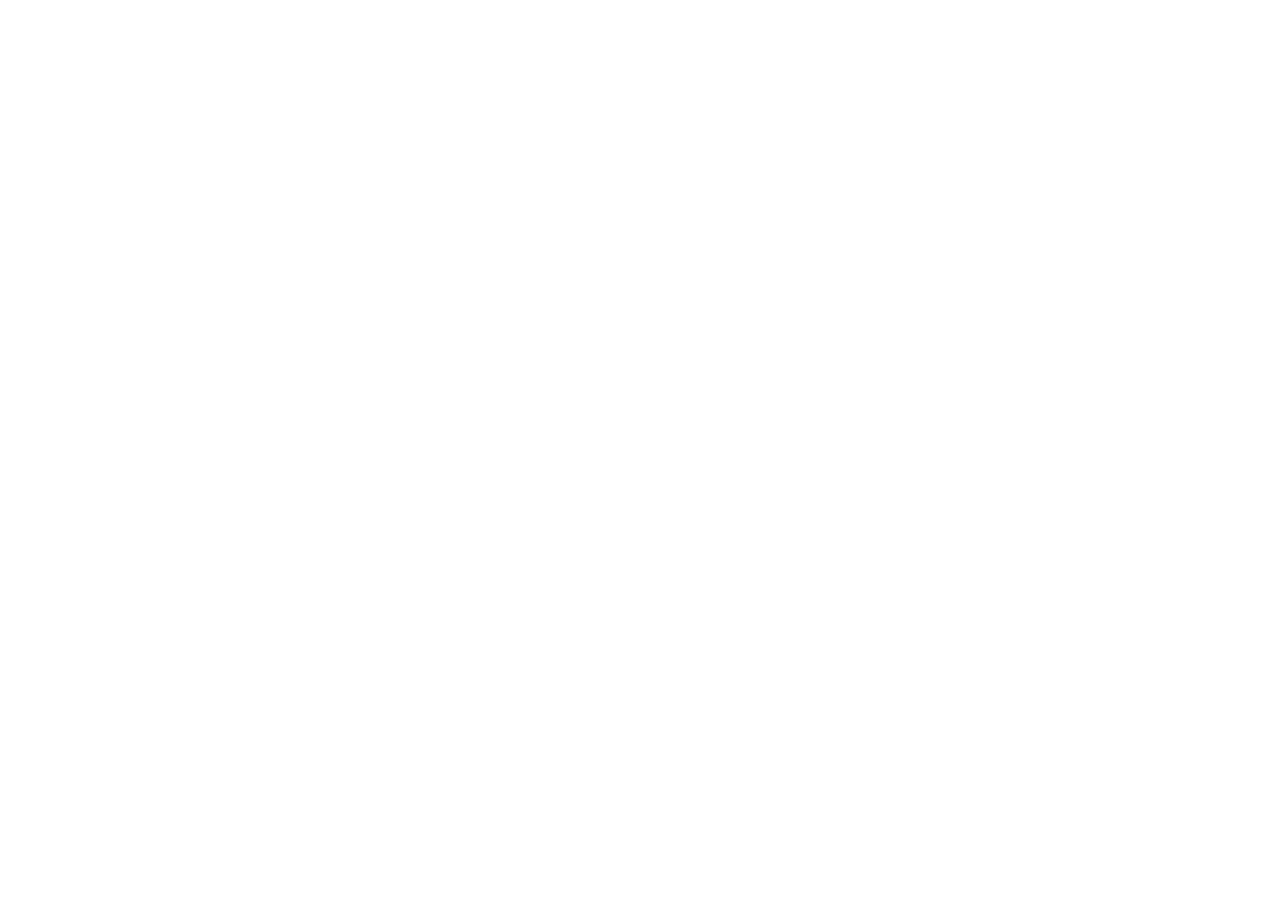
==== hm_forms_tables_w2/index.html @ 7ed542e3 "Add files via upload" ====
<!DOCTYPE html>
<html>

<head>
    <title> tables/forms </title>
    <link rel="stylesheet" type="text/css" href="normalize.css" /> <!--@@@@@@@equalizes parameters so diffrent browsers would display content equally-->
    <link rel="stylesheet" type="text/css" href="style.css" />

</head>


    <body>

        

        
    </body>
</html>
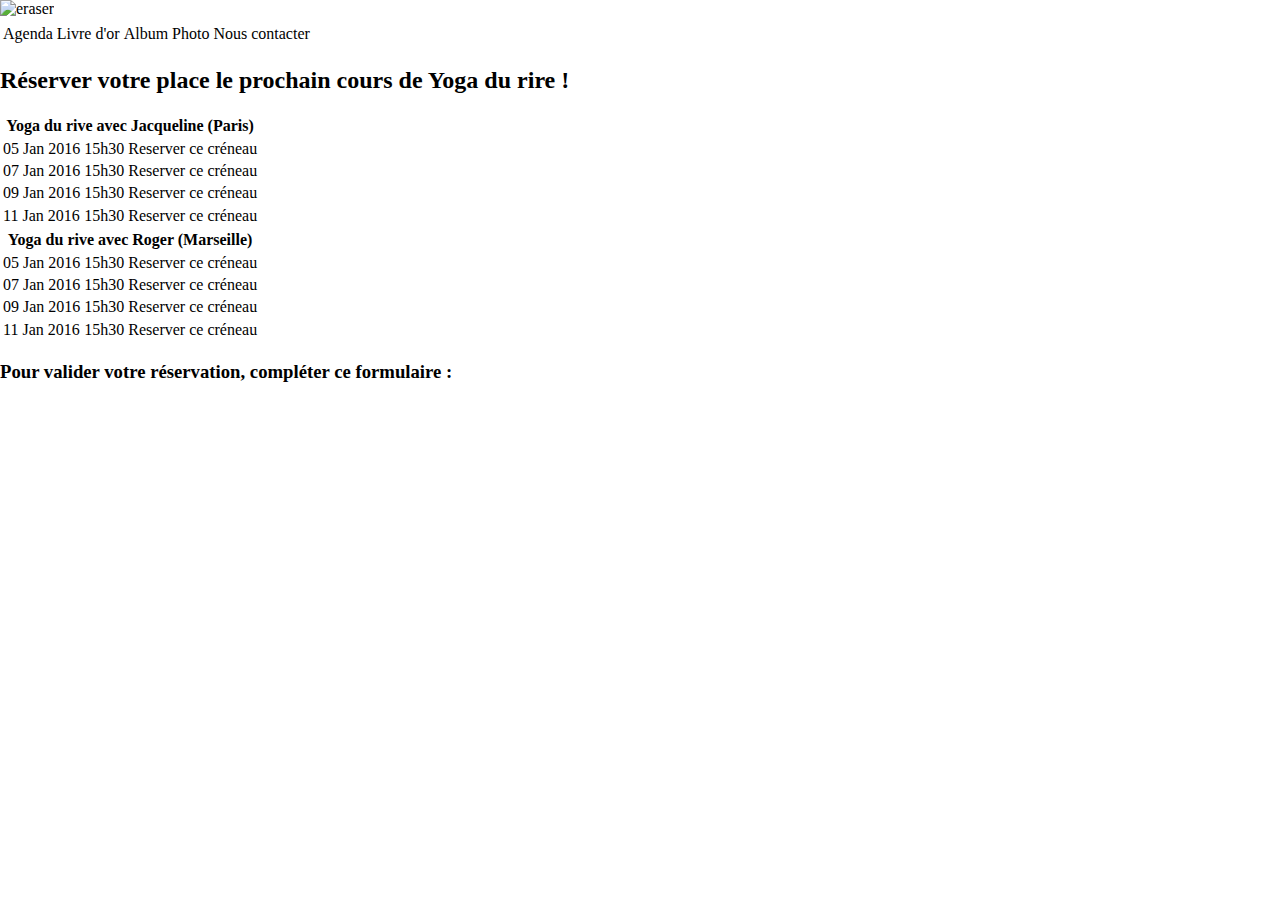
==== commit 7f3d9720: "Update index.html" ====
--- a/hm_forms_tables_w2/index.html
+++ b/hm_forms_tables_w2/index.html
@@ -4,15 +4,90 @@
 <head>
     <title> tables/forms </title>
     <link rel="stylesheet" type="text/css" href="normalize.css" /> <!--@@@@@@@equalizes parameters so diffrent browsers would display content equally-->
+    <link rel="stylesheet" href="https://use.fontawesome.com/releases/v5.1.0/css/all.css" integrity="sha384-lKuwvrZot6UHsBSfcMvOkWwlCMgc0TaWr+30HWe3a4ltaBwTZhyTEggF5tJv8tbt" crossorigin="anonymous"/>
     <link rel="stylesheet" type="text/css" href="style.css" />
 
 </head>
 
 
     <body>
-
-        
-
-        
+        <div class="width">
+            <header>
+                <nav>
+                <img src="images/logo.jpg" alt="eraser"/>
+                    <table>
+                        <tr>
+                            <td><i class="fas fa-align-justify"></i></td>
+                            <td><i class="fas fa-archway"></i></td>
+                            <td><i class="fab fa-accusoft"></i></td>
+                            <td><i class="far fa-address-book"></i></td>
+                        </tr>
+                            <tr>
+                                <td>Agenda</td>
+                                <td>Livre d'or</td>
+                                <td>Album Photo</td>
+                                <td>Nous contacter</td>
+                            </tr>
+                    </table>    
+                </nav>
+            </header>
+                <main>
+                    <h2 class="clearfix">
+                        R&eacute;server votre place le prochain cours de Yoga du rire !
+                    </h2>
+                    
+                        <table>
+                            <tr>
+                                <th colspan="3">Yoga du rive avec Jacqueline (Paris)</th>
+                            </tr>
+                            <tr>
+                                <td>05 Jan 2016</td>
+                                <td>15h30</td>
+                                <td>Reserver ce cr&eacute;neau</td>
+                            </tr>
+                            <tr>
+                                <td>07 Jan 2016</td>
+                                <td>15h30</td>
+                                <td>Reserver ce cr&eacute;neau</td>
+                            </tr>
+                            <tr>
+                                <td>09 Jan 2016</td>
+                                <td>15h30</td>
+                                <td>Reserver ce cr&eacute;neau</td>
+                            </tr>
+                            <tr>
+                                    <td>11 Jan 2016</td>
+                                    <td>15h30</td>
+                                    <td>Reserver ce cr&eacute;neau</td>
+                            </tr>
+                        </table>
+                        <table>
+                                <tr>
+                                    <th colspan="3">Yoga du rive avec Roger (Marseille)</th>
+                                </tr>
+                                <tr>
+                                    <td>05 Jan 2016</td>
+                                    <td>15h30</td>
+                                    <td>Reserver ce cr&eacute;neau</td>
+                                </tr>
+                                <tr>
+                                    <td>07 Jan 2016</td>
+                                    <td>15h30</td>
+                                    <td>Reserver ce cr&eacute;neau</td>
+                                </tr>
+                                <tr>
+                                    <td>09 Jan 2016</td>
+                                    <td>15h30</td>
+                                    <td>Reserver ce cr&eacute;neau</td>
+                                </tr>
+                                <tr>
+                                        <td>11 Jan 2016</td>
+                                        <td>15h30</td>
+                                        <td>Reserver ce cr&eacute;neau</td>
+                                </tr>
+                            </table>
+                                <h3>Pour valider votre r&eacute;servation, compl&eacute;ter ce formulaire :</h3>
+                </main>
+        </div>
     </body>
-</html>+</html>
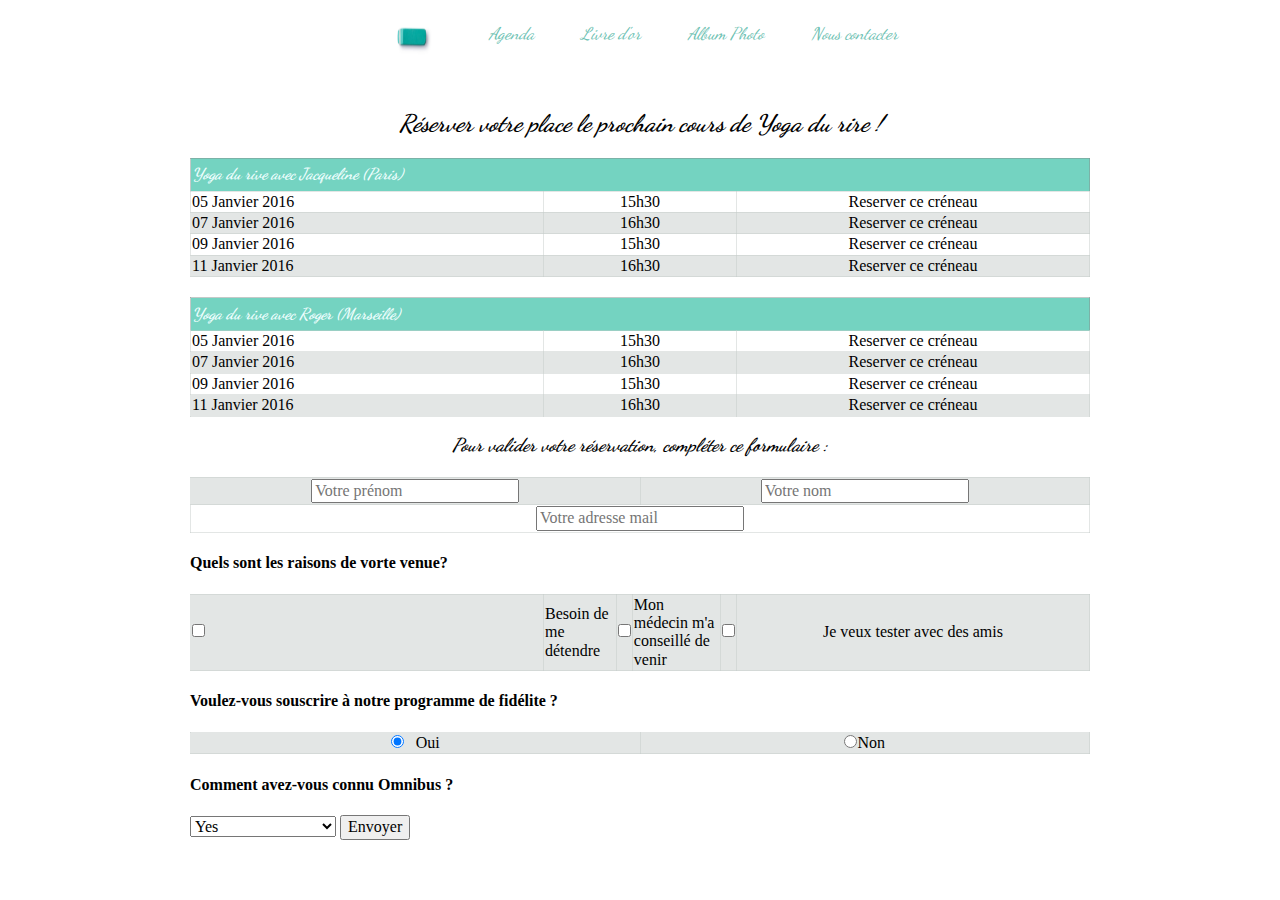
==== commit 8a56349c: "Update index.html" ====
--- a/hm_forms_tables_w2/index.html
+++ b/hm_forms_tables_w2/index.html
@@ -14,7 +14,7 @@
         <div class="width">
             <header>
                 <nav>
-                <img src="images/logo.jpg" alt="eraser"/>
+                <a href="#"><img src="images/logo.jpg" alt="eraser"/></a>
                     <table>
                         <tr>
                             <td><i class="fas fa-align-justify"></i></td>
@@ -36,57 +36,106 @@
                         R&eacute;server votre place le prochain cours de Yoga du rire !
                     </h2>
                     
-                        <table>
+                        <table class="one">
                             <tr>
                                 <th colspan="3">Yoga du rive avec Jacqueline (Paris)</th>
                             </tr>
                             <tr>
-                                <td>05 Jan 2016</td>
+                                <td>05 Janvier 2016</td>
                                 <td>15h30</td>
                                 <td>Reserver ce cr&eacute;neau</td>
                             </tr>
                             <tr>
-                                <td>07 Jan 2016</td>
+                                <td>07 Janvier 2016</td>
+                                <td>16h30</td>
+                                <td>Reserver ce cr&eacute;neau</td>
+                            </tr>
+                            <tr>
+                                <td>09 Janvier 2016</td>
                                 <td>15h30</td>
                                 <td>Reserver ce cr&eacute;neau</td>
                             </tr>
                             <tr>
-                                <td>09 Jan 2016</td>
-                                <td>15h30</td>
+                                <td>11 Janvier 2016</td>
+                                <td>16h30</td>
                                 <td>Reserver ce cr&eacute;neau</td>
                             </tr>
-                            <tr>
-                                    <td>11 Jan 2016</td>
-                                    <td>15h30</td>
-                                    <td>Reserver ce cr&eacute;neau</td>
-                            </tr>
                         </table>
-                        <table>
+                            <table class="one">
                                 <tr>
                                     <th colspan="3">Yoga du rive avec Roger (Marseille)</th>
                                 </tr>
                                 <tr>
-                                    <td>05 Jan 2016</td>
+                                    <td>05 Janvier 2016</td>
                                     <td>15h30</td>
                                     <td>Reserver ce cr&eacute;neau</td>
                                 </tr>
                                 <tr>
-                                    <td>07 Jan 2016</td>
+                                    <td>07 Janvier 2016</td>
+                                    <td>16h30</td>
+                                    <td>Reserver ce cr&eacute;neau</td>
+                                </tr>
+                                <tr>
+                                    <td>09 Janvier 2016</td>
                                     <td>15h30</td>
                                     <td>Reserver ce cr&eacute;neau</td>
                                 </tr>
                                 <tr>
-                                    <td>09 Jan 2016</td>
-                                    <td>15h30</td>
+                                    <td>11 Janvier 2016</td>
+                                    <td>16h30</td>
                                     <td>Reserver ce cr&eacute;neau</td>
                                 </tr>
-                                <tr>
-                                        <td>11 Jan 2016</td>
-                                        <td>15h30</td>
-                                        <td>Reserver ce cr&eacute;neau</td>
-                                </tr>
                             </table>
-                                <h3>Pour valider votre r&eacute;servation, compl&eacute;ter ce formulaire :</h3>
+                                <h3>
+                                    Pour valider votre r&eacute;servation, compl&eacute;ter ce formulaire :
+                                </h3>
+                                    <form>
+                                        <table>
+                                            <tr>
+                                                <td><input type="text" name="FirstName" placeholder="Votre pr&eacute;nom"/></td> <!--placeholder - hint in the input box-->
+                                                <td><input type="text" name="SurName" placeholder="Votre nom"/></td>
+                                            </tr>                                                
+                                                <tr>
+                                                    <td colspan="2"><input type="text" name="EMail" placeholder="Votre adresse mail"/></td>
+                                                </tr>                                                
+                                        </table>
+                                            <h4>
+                                                Quels sont les raisons de vorte venue?
+                                            </h4>
+                                                <table class="checkbox">
+                                                    <tr>
+                                                        <td rowspan="2" ><input type="checkbox" name="checkbox" value="Bike"></td>
+                                                        <td>Besoin de me d&eacute;tendre</td>
+                                                        <td><input type="checkbox" name="checkbox" value="Bike"></td>
+                                                        <td>Mon m&eacute;decin m'a conseill&eacute; de venir</td>
+                                                        <td><input type="checkbox" name="checkbox" value="Bike"> </td>
+                                                        <td>Je veux tester avec des amis</td>
+                                                    </tr>
+                                                </table>
+                                                    <h4>
+                                                        Voulez-vous souscrire &agrave; notre programme de fid&eacute;lite ?
+                                                    </h4>
+                                                        <table >
+                                                            <tr>
+                                                                <td><input type="radio" name="gender" value="Oui" checked>	&shy;	&shy;	&shy;Oui</td>
+                                                                <td><input type="radio" name="gender" value="Non">Non</td>
+                                                            </tr>
+                                                        </table>  
+                                                            <h4>
+                                                                Comment avez-vous connu Omnibus ?
+                                                            </h4>
+                                                                <select>
+                                                                    <option value="yes">Yes</option>
+                                                                    <option value="no">No</option>
+                                                                    <option value="maybe">Maybe</option>
+                                                                    <option value="wtf">What did you said?</option>
+                                                                </select>
+
+                                                                <button>Envoyer</button>
+
+
+
+                                    </form>
                 </main>
         </div>
     </body>
--- a/hm_forms_tables_w2/style.css
+++ b/hm_forms_tables_w2/style.css
@@ -0,0 +1,96 @@
+/*fonts*/
+@import url('https://fonts.googleapis.com/css?family=Bree+Serif|Dancing+Script');
+/*
+font-family: 'Dancing Script', cursive;
+font-family: 'Bree Serif', serif;
+*/
+h2, header, main th, main h3 {
+    font-family: 'Dancing Script';
+    font-style: italic;      
+}
+
+
+/* logo*/
+img{
+    height: 50px;
+    width: 45px;   
+    float: left;
+    margin-top:-7px; 
+    padding-left: 20px;
+      
+}
+
+/*nav */
+
+
+nav{
+    
+    width: 540px;
+    text-align: center;
+    margin: 0 auto;
+    padding:20px 0px 70px 0px;  
+    
+}
+
+nav table{
+    float: right;
+    color: rgb(105,192,176);
+    font-size: 17px; 
+    
+        
+}
+
+nav td{
+    
+    padding:0px 10px 0px 35px;
+    
+}
+
+.clearfix{
+    clear: both;
+}
+
+/*centering*/
+
+h2, main h3{
+    text-align: center;   
+}
+
+/*main*/
+main{
+    width:900px;
+    margin: 0 auto;
+}
+
+main table {
+    border: 1px solid rgba(131, 141, 140, 0.473);
+    margin: 0 auto;
+    width: 900px;
+    margin-top: 20px;
+    border-collapse: collapse;
+}
+
+main td{
+    border: 1px solid rgba(195, 202, 201, 0.473);
+    
+}
+
+main th{
+    text-align: left;
+    color: azure;
+    background-color: rgb(116, 211, 193);
+    height: 30px;
+}
+
+/*table cells formating*/
+main tr:nth-child(odd){
+    background-color: rgba(195, 202, 201, 0.473)
+}
+
+main td:nth-last-child(2), main td:nth-last-child(1){
+    text-align: center;
+}
+
+main td:first-child, main td:last-child{
+    width:350px;
+}
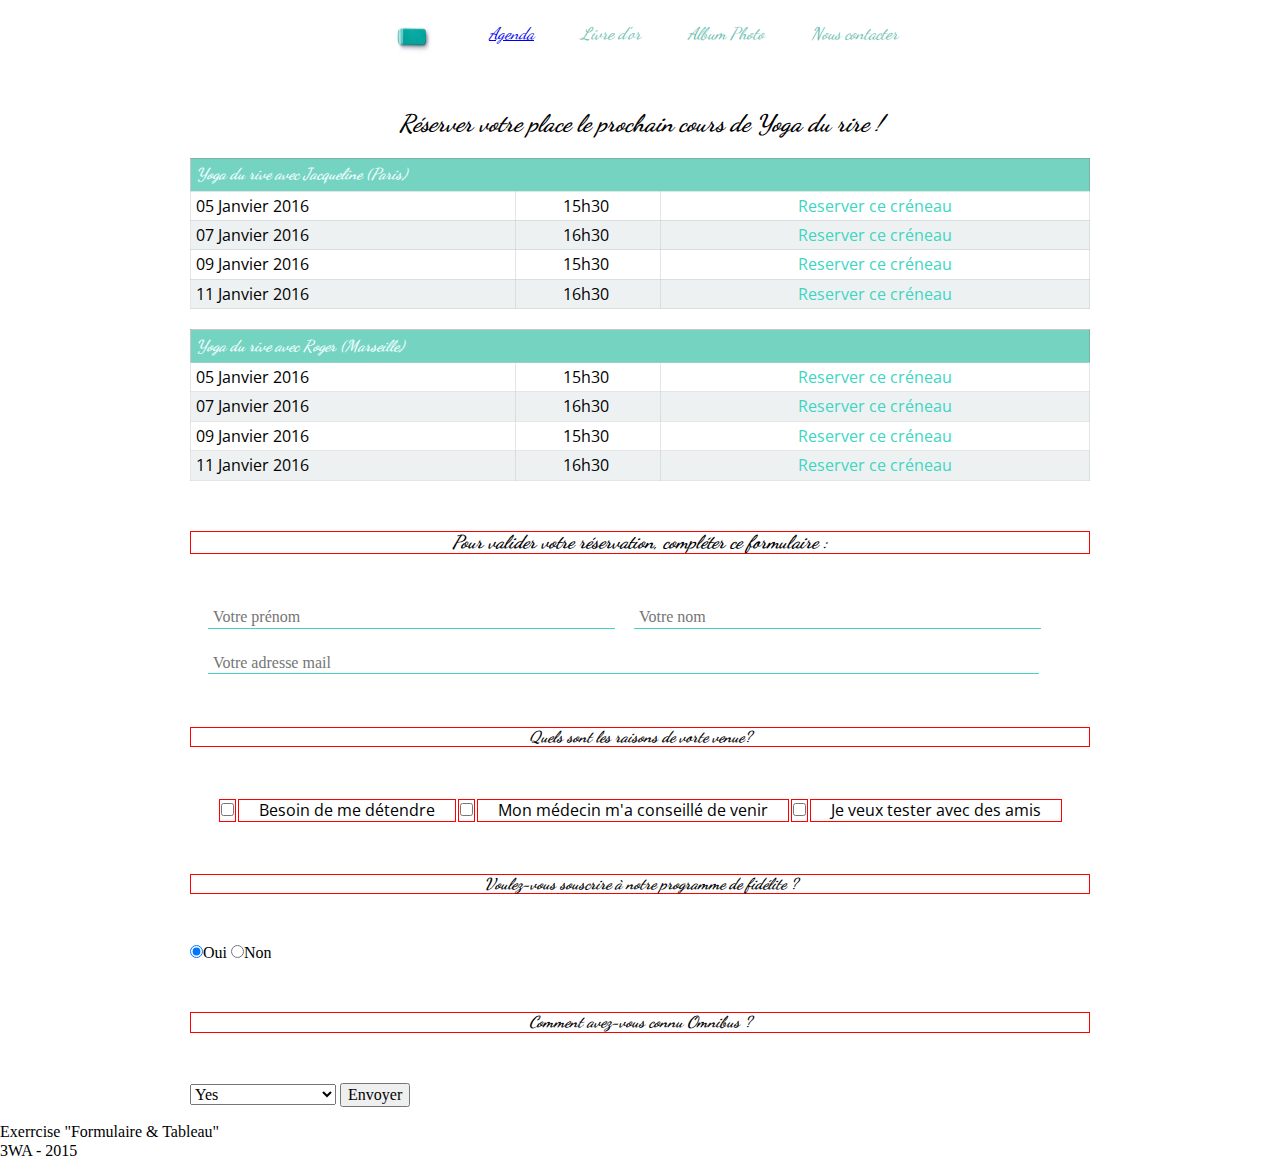
==== commit 7dfd5eae: "Update index.html" ====
--- a/hm_forms_tables_w2/index.html
+++ b/hm_forms_tables_w2/index.html
@@ -10,35 +10,59 @@
 </head>
 
 
-    <body>
-        <div class="width">
-            <header>
-                <nav>
-                <a href="#"><img src="images/logo.jpg" alt="eraser"/></a>
-                    <table>
+    <body>        
+        <header>
+            <nav>
+            <a href="#"><img src="images/logo.jpg" alt="eraser"/></a>
+                <table>
+                    <tr>
+                        <td><i class="fas fa-align-justify"></i></td>
+                        <td><i class="fas fa-archway"></i></td>
+                        <td><i class="fab fa-accusoft"></i></td>
+                        <td><i class="far fa-address-book"></i></td>
+                    </tr>
                         <tr>
-                            <td><i class="fas fa-align-justify"></i></td>
-                            <td><i class="fas fa-archway"></i></td>
-                            <td><i class="fab fa-accusoft"></i></td>
-                            <td><i class="far fa-address-book"></i></td>
+                            <td><a href="#">Agenda</a></td>
+                            <td>Livre d'or</td>
+                            <td>Album Photo</td>
+                            <td>Nous contacter</td>
                         </tr>
-                            <tr>
-                                <td>Agenda</td>
-                                <td>Livre d'or</td>
-                                <td>Album Photo</td>
-                                <td>Nous contacter</td>
-                            </tr>
-                    </table>    
-                </nav>
-            </header>
-                <main>
-                    <h2 class="clearfix">
-                        R&eacute;server votre place le prochain cours de Yoga du rire !
-                    </h2>
-                    
+                </table>    
+            </nav>
+        </header>
+            <main>
+                <h2 class="clearfix">
+                    R&eacute;server votre place le prochain cours de Yoga du rire !
+                </h2>
+                
+                    <table class="one">
+                        <tr>
+                            <th colspan="3">Yoga du rive avec Jacqueline (Paris)</th>
+                        </tr>
+                        <tr>
+                            <td>05 Janvier 2016</td>
+                            <td>15h30</td>
+                            <td>Reserver ce cr&eacute;neau</td>
+                        </tr>
+                        <tr>
+                            <td>07 Janvier 2016</td>
+                            <td>16h30</td>
+                            <td>Reserver ce cr&eacute;neau</td>
+                        </tr>
+                        <tr>
+                            <td>09 Janvier 2016</td>
+                            <td>15h30</td>
+                            <td>Reserver ce cr&eacute;neau</td>
+                        </tr>
+                        <tr>
+                            <td>11 Janvier 2016</td>
+                            <td>16h30</td>
+                            <td>Reserver ce cr&eacute;neau</td>
+                        </tr>
+                    </table>
                         <table class="one">
                             <tr>
-                                <th colspan="3">Yoga du rive avec Jacqueline (Paris)</th>
+                                <th colspan="3">Yoga du rive avec Roger (Marseille)</th>
                             </tr>
                             <tr>
                                 <td>05 Janvier 2016</td>
@@ -61,82 +85,59 @@
                                 <td>Reserver ce cr&eacute;neau</td>
                             </tr>
                         </table>
-                            <table class="one">
-                                <tr>
-                                    <th colspan="3">Yoga du rive avec Roger (Marseille)</th>
-                                </tr>
-                                <tr>
-                                    <td>05 Janvier 2016</td>
-                                    <td>15h30</td>
-                                    <td>Reserver ce cr&eacute;neau</td>
-                                </tr>
-                                <tr>
-                                    <td>07 Janvier 2016</td>
-                                    <td>16h30</td>
-                                    <td>Reserver ce cr&eacute;neau</td>
-                                </tr>
-                                <tr>
-                                    <td>09 Janvier 2016</td>
-                                    <td>15h30</td>
-                                    <td>Reserver ce cr&eacute;neau</td>
-                                </tr>
-                                <tr>
-                                    <td>11 Janvier 2016</td>
-                                    <td>16h30</td>
-                                    <td>Reserver ce cr&eacute;neau</td>
-                                </tr>
-                            </table>
-                                <h3>
-                                    Pour valider votre r&eacute;servation, compl&eacute;ter ce formulaire :
-                                </h3>
-                                    <form>
-                                        <table>
-                                            <tr>
-                                                <td><input type="text" name="FirstName" placeholder="Votre pr&eacute;nom"/></td> <!--placeholder - hint in the input box-->
-                                                <td><input type="text" name="SurName" placeholder="Votre nom"/></td>
-                                            </tr>                                                
+                            <h3>
+                                Pour valider votre r&eacute;servation, compl&eacute;ter ce formulaire :
+                            </h3>
+                                <form>
+                                    <table class="fill">
+                                        <tr>
+                                            <td><input type="text" name="FirstName" placeholder="Votre pr&eacute;nom"/></td> <!--placeholder - hint in the input box-->
+                                            <td><input type="text" name="SurName" placeholder="Votre nom"/></td>
+                                        </tr>                                                
+                                        <tr>
+                                            <td colspan="2"><input type="text" name="EMail" placeholder="Votre adresse mail"/></td>
+                                        </tr>                                                
+                                    </table>
+                                        <h4>
+                                            Quels sont les raisons de vorte venue?
+                                        </h4>
+                                            <table class="checkbox">
                                                 <tr>
-                                                    <td colspan="2"><input type="text" name="EMail" placeholder="Votre adresse mail"/></td>
-                                                </tr>                                                
-                                        </table>
-                                            <h4>
-                                                Quels sont les raisons de vorte venue?
-                                            </h4>
-                                                <table class="checkbox">
-                                                    <tr>
-                                                        <td rowspan="2" ><input type="checkbox" name="checkbox" value="Bike"></td>
-                                                        <td>Besoin de me d&eacute;tendre</td>
-                                                        <td><input type="checkbox" name="checkbox" value="Bike"></td>
-                                                        <td>Mon m&eacute;decin m'a conseill&eacute; de venir</td>
-                                                        <td><input type="checkbox" name="checkbox" value="Bike"> </td>
-                                                        <td>Je veux tester avec des amis</td>
-                                                    </tr>
-                                                </table>
-                                                    <h4>
-                                                        Voulez-vous souscrire &agrave; notre programme de fid&eacute;lite ?
-                                                    </h4>
-                                                        <table >
-                                                            <tr>
-                                                                <td><input type="radio" name="gender" value="Oui" checked>	&shy;	&shy;	&shy;Oui</td>
-                                                                <td><input type="radio" name="gender" value="Non">Non</td>
-                                                            </tr>
-                                                        </table>  
-                                                            <h4>
-                                                                Comment avez-vous connu Omnibus ?
-                                                            </h4>
-                                                                <select>
-                                                                    <option value="yes">Yes</option>
-                                                                    <option value="no">No</option>
-                                                                    <option value="maybe">Maybe</option>
-                                                                    <option value="wtf">What did you said?</option>
-                                                                </select>
-
-                                                                <button>Envoyer</button>
-
-
-
-                                    </form>
-                </main>
-        </div>
+                                                    <td rowspan="2" ><input type="checkbox" name="checkbox" value="Bike"></td>
+                                                    <td>Besoin de me d&eacute;tendre</td>
+                                                    <td><input type="checkbox" name="checkbox" value="Bike"></td>
+                                                    <td>Mon m&eacute;decin m'a conseill&eacute; de venir</td>
+                                                    <td><input type="checkbox" name="checkbox" value="Bike"> </td>
+                                                    <td>Je veux tester avec des amis</td>
+                                                </tr>
+                                            </table>
+                                                <h4>
+                                                    Voulez-vous souscrire &agrave; notre programme de fid&eacute;lite ?
+                                                </h4>
+                                                    <div class="last">  
+                                                        <div>                                              
+                                                            <input type="radio" name="gender" value="Oui" checked><span>Oui</span>
+                                                            <input type="radio" name="gender" value="Non"><span>Non</span> 
+                                                        </div>                                                                                                      
+                                                                <h4>
+                                                                    Comment avez-vous connu Omnibus ?
+                                                                </h4>                               
+                                                                    <select>
+                                                                        <option value="yes">Yes</option>
+                                                                        <option value="no">No</option>
+                                                                        <option value="maybe">Maybe</option>
+                                                                        <option value="wtf">What did you said?</option>
+                                                                    </select>
+                                                                        <button>Envoyer</button>                                                        
+                                                    </div>
+                                </form>
+            </main>
+                <footer>
+                    <p>
+                        Exerrcise "Formulaire &amp; Tableau"<br> 3WA - 2015
+                    </p>
+                        
+                </footer>
+        
     </body>
 </html>
--- a/hm_forms_tables_w2/style.css
+++ b/hm_forms_tables_w2/style.css
@@ -1,12 +1,19 @@
 /*fonts*/
 @import url('https://fonts.googleapis.com/css?family=Bree+Serif|Dancing+Script');
+@import url('https://fonts.googleapis.com/css?family=Open+Sans+Condensed:300');
 /*
 font-family: 'Dancing Script', cursive;
 font-family: 'Bree Serif', serif;
+
+font-family: 'Open Sans Condensed', sans-serif;
 */
-h2, header, main th, main h3 {
+h4, h3, h2, header, main th, main h3 {
     font-family: 'Dancing Script';
     font-style: italic;      
+}
+main table.checkbox, main table.one tr:nth-child(2), main table.one tr:nth-child(3),main table.one tr:nth-child(4), main table.one tr:nth-child(5)   {
+    font-family: 'Open Sans Condensed';
+    
 }
 
 
@@ -16,11 +23,13 @@
     width: 45px;   
     float: left;
     margin-top:-7px; 
-    padding-left: 20px;
-      
+    padding-left: 20px;      
 }
 
 /*nav */
+nav table tr:nth-child(2) td:hover{
+    color: black;
+}
 
 
 nav{
@@ -62,7 +71,7 @@
     margin: 0 auto;
 }
 
-main table {
+main table.one {
     border: 1px solid rgba(131, 141, 140, 0.473);
     margin: 0 auto;
     width: 900px;
@@ -70,27 +79,107 @@
     border-collapse: collapse;
 }
 
-main td{
+main table.one td{
     border: 1px solid rgba(195, 202, 201, 0.473);
     
 }
 
-main th{
+main table.one th{
     text-align: left;
     color: azure;
     background-color: rgb(116, 211, 193);
     height: 30px;
+    padding-left: 5px;
+    
 }
 
 /*table cells formating*/
-main tr:nth-child(odd){
-    background-color: rgba(195, 202, 201, 0.473)
-}
-
-main td:nth-last-child(2), main td:nth-last-child(1){
+main table.one tr td:nth-child(2),main table.one tr td:nth-child(3){
     text-align: center;
 }
 
-main td:first-child, main td:last-child{
-    width:350px;
+
+main table.one tr td:nth-child(1){
+    padding: 5px 0px 5px 5px;
 }
+
+/*main middle col*/
+main table.one tr td:nth-child(2){
+    padding-right:5px;
+}
+
+
+
+/*hover n color*/
+main table.one td:nth-child(3):hover{
+    color: rgb(63, 5, 5);    
+}
+main table.one td:nth-child(3){
+    color:rgb(61, 214, 194);
+}
+
+main table.one tr:nth-child(odd){
+    background-color: rgba(218, 226, 225, 0.473)
+}
+    
+/*user data input*/
+
+main form table td [name=FirstName],main form table [name=SurName]{
+    border:none;
+    border-bottom: 1px solid rgb(61, 214, 194);   
+    width: 400px; 
+    color:rgb(61, 214, 194);
+    padding-left: 5px;
+    margin-left: 15px;
+    
+}
+
+main form table td [name=EMail]{
+    border:none;
+    border-bottom: 1px solid rgb(61, 214, 194);   
+    width: 824px; 
+    color:rgb(61, 214, 194);
+    padding-left: 5px;
+    margin-left: 15px;
+    margin-top: 20px;
+}
+
+/*check, radio, dropdown, submit */
+h3 {
+    text-align: center;
+    border: 1px solid red;
+    margin: 50px auto;
+}
+
+h4{
+    text-align: center;
+    border: 1px solid red;
+    margin: 50px auto;
+}
+
+main input[target=checkbox]{
+    font-family: 'Open Sans Condensed';
+    border: 1px solid red;
+
+}
+
+main table.checkbox td{
+    
+    border: 1px solid red;
+    margin: 0 auto;
+}
+
+
+main table.checkbox td:nth-child(even){    
+    padding:0px 20px 0px 20px;
+}
+
+main table.checkbox{
+    margin: 0 auto;
+
+}
+
+  input[type="radio"]{
+    margin:0 auto;
+    border: 1px solid red;
+}
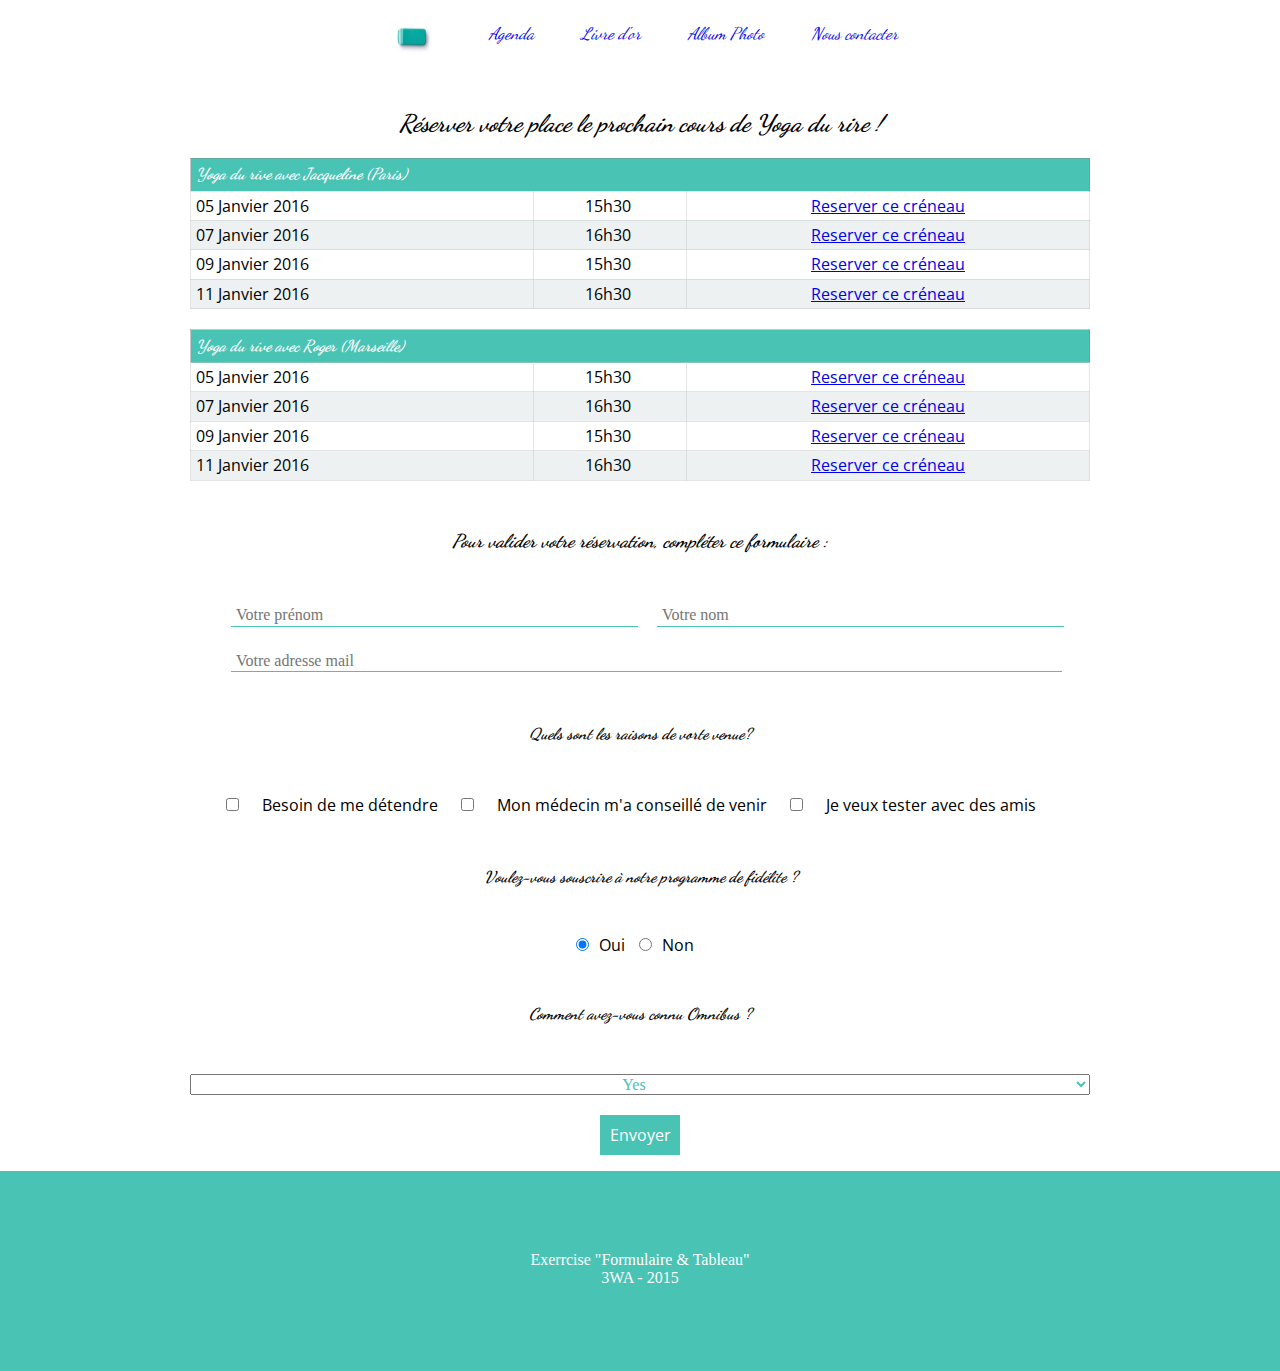
==== commit cce3b345: "Update index.html" ====
--- a/hm_forms_tables_w2/index.html
+++ b/hm_forms_tables_w2/index.html
@@ -21,12 +21,12 @@
                         <td><i class="fab fa-accusoft"></i></td>
                         <td><i class="far fa-address-book"></i></td>
                     </tr>
-                        <tr>
-                            <td><a href="#">Agenda</a></td>
-                            <td>Livre d'or</td>
-                            <td>Album Photo</td>
-                            <td>Nous contacter</td>
-                        </tr>
+                    <tr>
+                        <td><a href="#">Agenda</a></td>
+                        <td><a href="#">Livre d'or</a></td>
+                        <td><a href="#">Album Photo</a></td>
+                        <td><a href="#">Nous contacter</a></td>
+                    </tr>
                 </table>    
             </nav>
         </header>
@@ -42,22 +42,22 @@
                         <tr>
                             <td>05 Janvier 2016</td>
                             <td>15h30</td>
-                            <td>Reserver ce cr&eacute;neau</td>
+                            <td><a href="#">Reserver ce cr&eacute;neau</a></td>
                         </tr>
                         <tr>
                             <td>07 Janvier 2016</td>
                             <td>16h30</td>
-                            <td>Reserver ce cr&eacute;neau</td>
+                            <td><a href="#">Reserver ce cr&eacute;neau</a></td>
                         </tr>
                         <tr>
                             <td>09 Janvier 2016</td>
                             <td>15h30</td>
-                            <td>Reserver ce cr&eacute;neau</td>
+                            <td><a href="#">Reserver ce cr&eacute;neau</a></td>
                         </tr>
                         <tr>
                             <td>11 Janvier 2016</td>
                             <td>16h30</td>
-                            <td>Reserver ce cr&eacute;neau</td>
+                            <td><a href="#">Reserver ce cr&eacute;neau</a></td>
                         </tr>
                     </table>
                         <table class="one">
@@ -67,22 +67,22 @@
                             <tr>
                                 <td>05 Janvier 2016</td>
                                 <td>15h30</td>
-                                <td>Reserver ce cr&eacute;neau</td>
+                                <td><a href="#">Reserver ce cr&eacute;neau</a></td>
                             </tr>
                             <tr>
                                 <td>07 Janvier 2016</td>
                                 <td>16h30</td>
-                                <td>Reserver ce cr&eacute;neau</td>
+                                <td><a href="#">Reserver ce cr&eacute;neau</a></td>
                             </tr>
                             <tr>
                                 <td>09 Janvier 2016</td>
                                 <td>15h30</td>
-                                <td>Reserver ce cr&eacute;neau</td>
+                                <td><a href="#">Reserver ce cr&eacute;neau</a></td>
                             </tr>
                             <tr>
                                 <td>11 Janvier 2016</td>
                                 <td>16h30</td>
-                                <td>Reserver ce cr&eacute;neau</td>
+                                <td><a href="#">Reserver ce cr&eacute;neau</a></td>
                             </tr>
                         </table>
                             <h3>
--- a/hm_forms_tables_w2/style.css
+++ b/hm_forms_tables_w2/style.css
@@ -11,9 +11,8 @@
     font-family: 'Dancing Script';
     font-style: italic;      
 }
-main table.checkbox, main table.one tr:nth-child(2), main table.one tr:nth-child(3),main table.one tr:nth-child(4), main table.one tr:nth-child(5)   {
-    font-family: 'Open Sans Condensed';
-    
+select option,button, main div div span, main table.checkbox, main table.one tr:nth-child(2), main table.one tr:nth-child(3),main table.one tr:nth-child(4), main table.one tr:nth-child(5)   {
+    font-family: 'Open Sans Condensed';    
 }
 
 
@@ -32,33 +31,30 @@
 }
 
 
-nav{
-    
+nav{    
     width: 540px;
     text-align: center;
     margin: 0 auto;
-    padding:20px 0px 70px 0px;  
-    
+    padding:20px 0px 70px 0px;     
 }
 
 nav table{
     float: right;
-    color: rgb(105,192,176);
-    font-size: 17px; 
-    
-        
-}
-
-nav td{
-    
+    color: #49C3B4;
+    font-size: 17px;           
+}
+
+nav td{    
     padding:0px 10px 0px 35px;
-    
 }
 
 .clearfix{
     clear: both;
 }
 
+nav td a{
+    text-decoration: none;
+}
 /*centering*/
 
 h2, main h3{
@@ -66,7 +62,7 @@
 }
 
 /*main*/
-main{
+main div select, .last, main{
     width:900px;
     margin: 0 auto;
 }
@@ -86,19 +82,20 @@
 
 main table.one th{
     text-align: left;
-    color: azure;
-    background-color: rgb(116, 211, 193);
+    color:#FFFFFF;
+    background-color: #49C3B4;
     height: 30px;
     padding-left: 5px;
-    
-}
-
+}
+
+main table.one tr td:nth-child(3){
+    width:400px;
+}
 /*table cells formating*/
 main table.one tr td:nth-child(2),main table.one tr td:nth-child(3){
     text-align: center;
 }
 
-
 main table.one tr td:nth-child(1){
     padding: 5px 0px 5px 5px;
 }
@@ -108,8 +105,6 @@
     padding-right:5px;
 }
 
-
-
 /*hover n color*/
 main table.one td:nth-child(3):hover{
     color: rgb(63, 5, 5);    
@@ -126,19 +121,18 @@
 
 main form table td [name=FirstName],main form table [name=SurName]{
     border:none;
-    border-bottom: 1px solid rgb(61, 214, 194);   
+    border-bottom: 1px solid #49C3B4;   
     width: 400px; 
     color:rgb(61, 214, 194);
     padding-left: 5px;
-    margin-left: 15px;
-    
+    margin-left: 15px;     
 }
 
 main form table td [name=EMail]{
     border:none;
-    border-bottom: 1px solid rgb(61, 214, 194);   
+    border-bottom: 1px solid #49C3B4;   
     width: 824px; 
-    color:rgb(61, 214, 194);
+    color:#49C3B4;
     padding-left: 5px;
     margin-left: 15px;
     margin-top: 20px;
@@ -146,26 +140,18 @@
 
 /*check, radio, dropdown, submit */
 h3 {
-    text-align: center;
-    border: 1px solid red;
+    text-align: center;    
     margin: 50px auto;
 }
 
 h4{
-    text-align: center;
-    border: 1px solid red;
+    text-align: center;    
     margin: 50px auto;
 }
 
-main input[target=checkbox]{
-    font-family: 'Open Sans Condensed';
-    border: 1px solid red;
-
-}
-
-main table.checkbox td{
-    
-    border: 1px solid red;
+
+
+main table.checkbox td{   
     margin: 0 auto;
 }
 
@@ -176,10 +162,60 @@
 
 main table.checkbox{
     margin: 0 auto;
-
-}
-
-  input[type="radio"]{
-    margin:0 auto;
-    border: 1px solid red;
-}
+}
+
+/*aligment inputs*/
+
+
+main div div {
+text-align: center;
+}
+
+main div select, main div div span{
+    padding: 0px 10px;
+}
+
+/*dropdown*/
+
+select option, button{
+    display: block;
+    margin: 0 auto;
+    text-align: center;
+    margin: 20px AUTO;
+}
+select, select option{
+    color: #49C3B4;       
+}
+slect{
+    color: #49C3B4;
+    border:1px solid #49C3B4;
+}
+
+button{
+    margin: 20px;
+    background-color: #49C3B4;
+    color: #FFFFFF;
+    margin: 0 auto;
+    margin-top: 20px;
+    border-style: none;
+    width: 80px;
+    height: 40px;
+}
+
+.fill{
+    margin: 0 auto;
+}
+
+/*footer*/
+footer{
+    height: 200px;
+    background-color:#49C3B4;
+    color: #FFFFFF;    
+}
+
+footer p{
+    text-align: center;    
+    padding-top: 80px;  
+    color: rgba (218, 226, 225, 0.473);
+}
+
